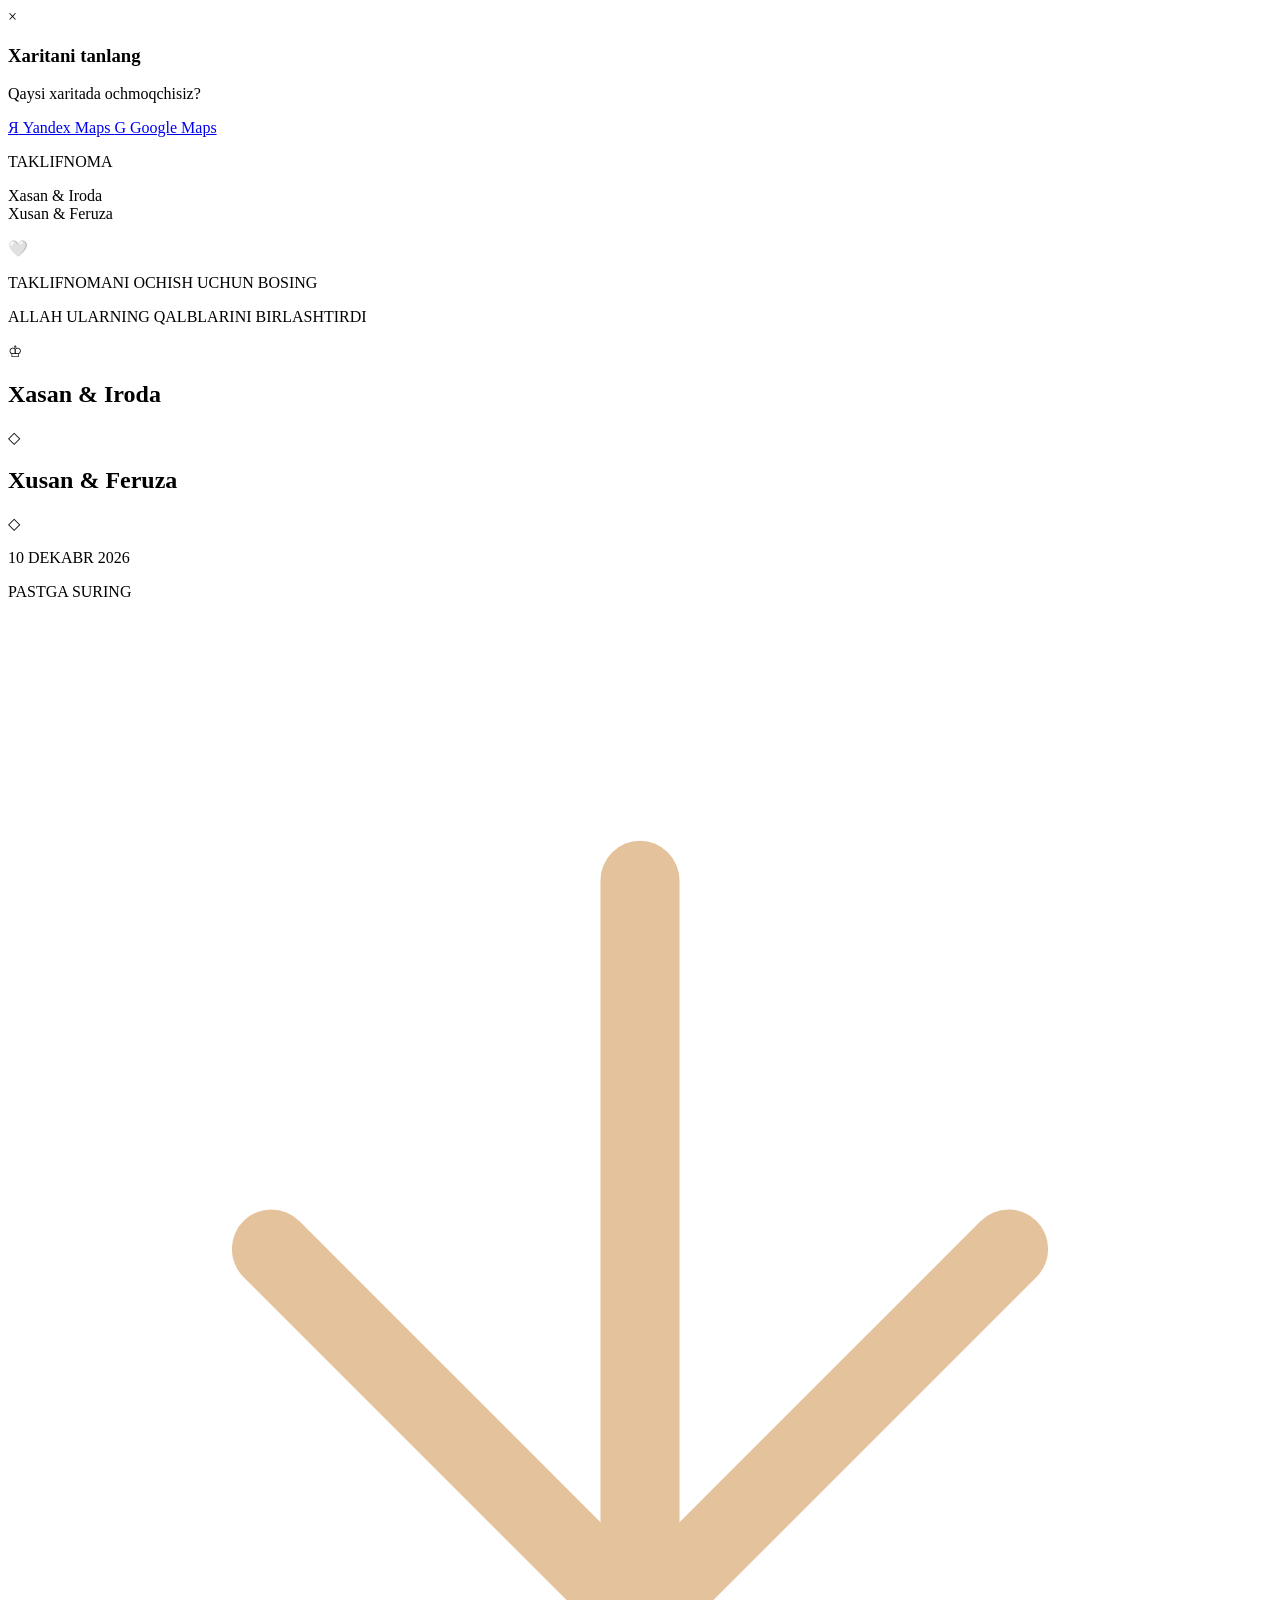
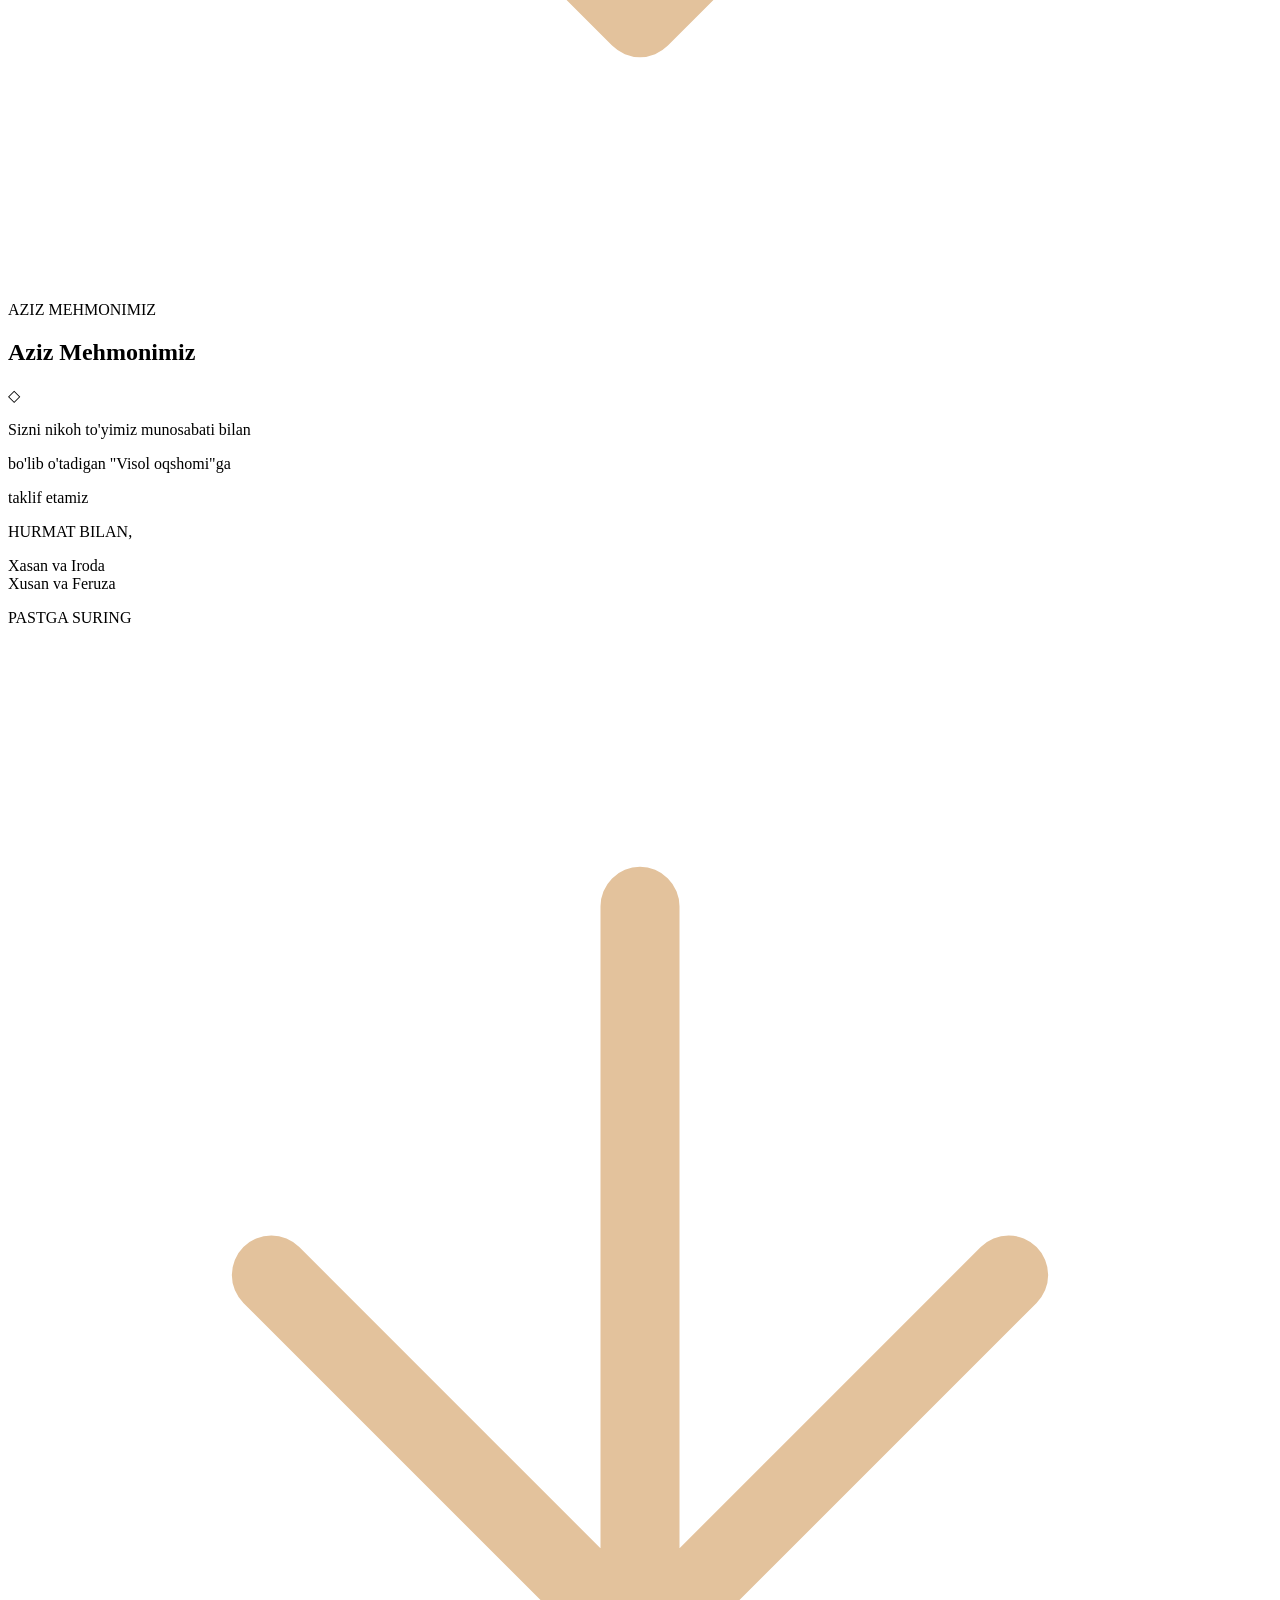
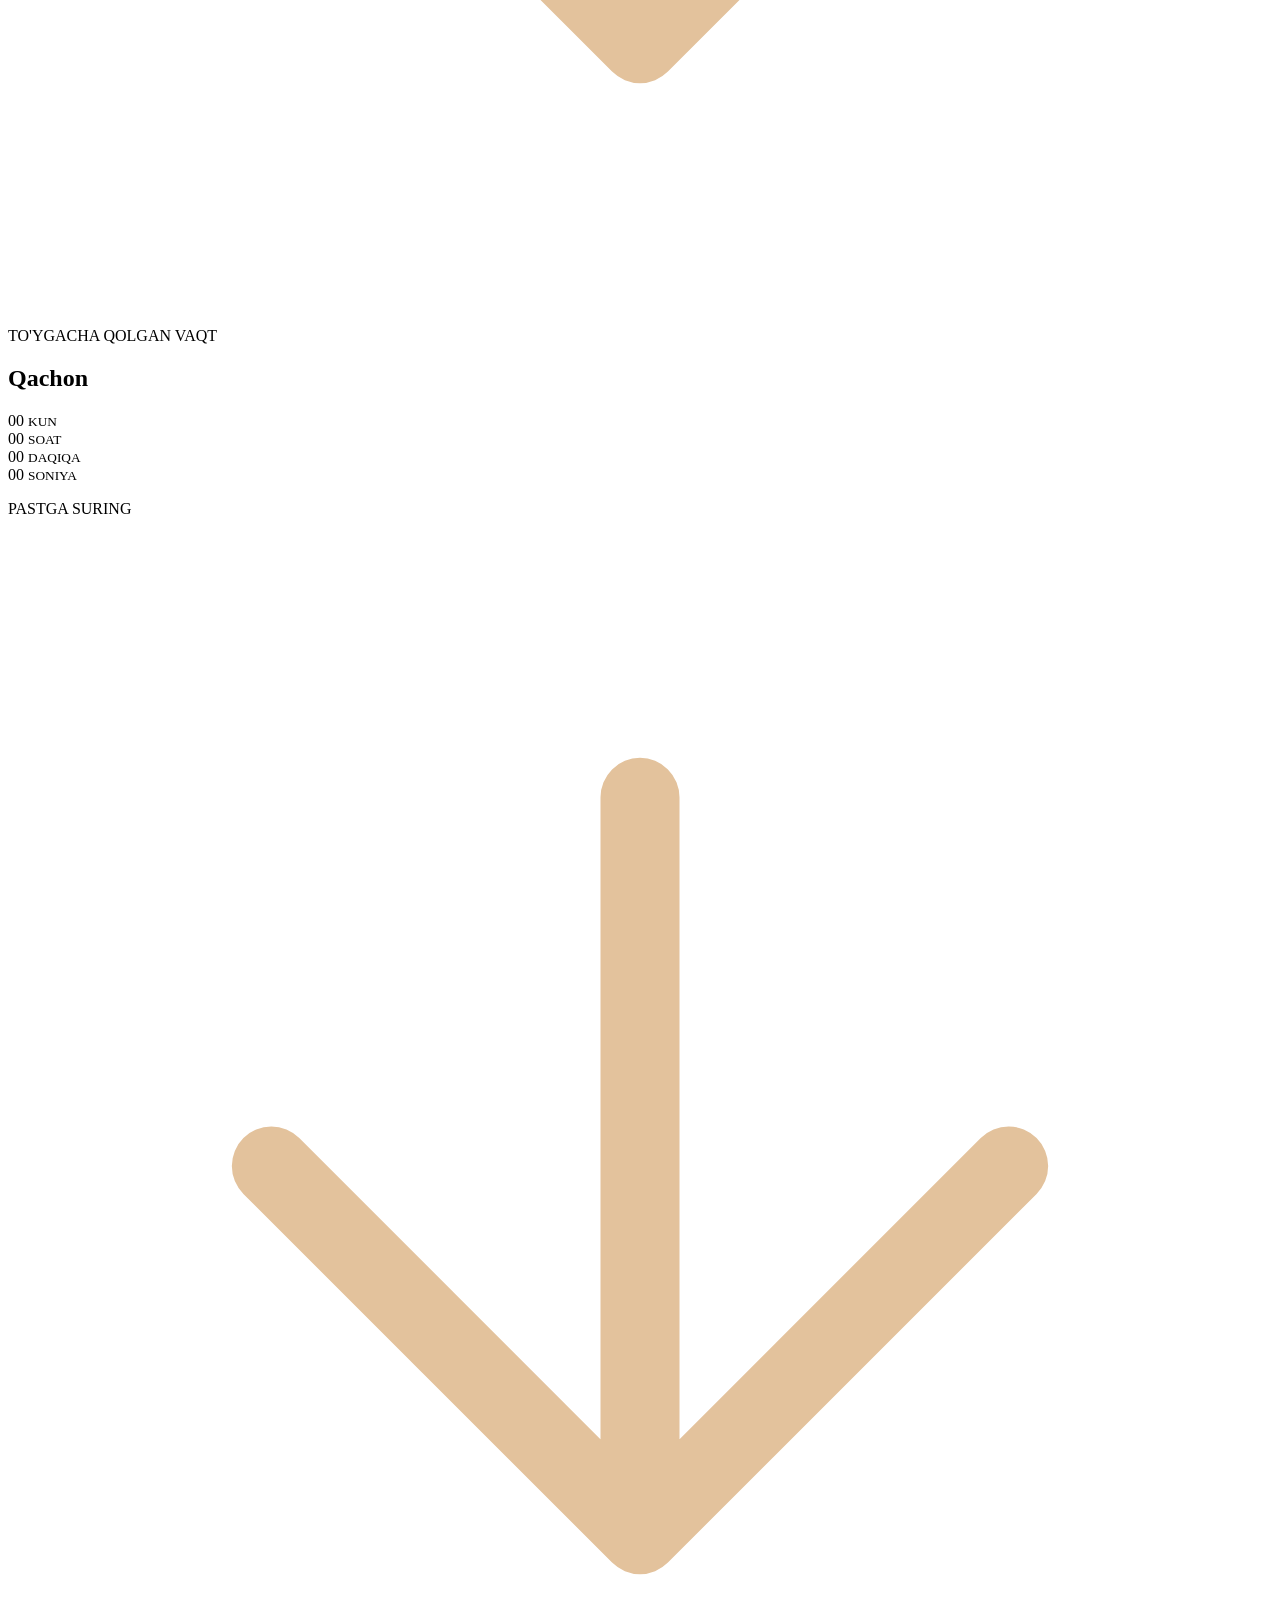
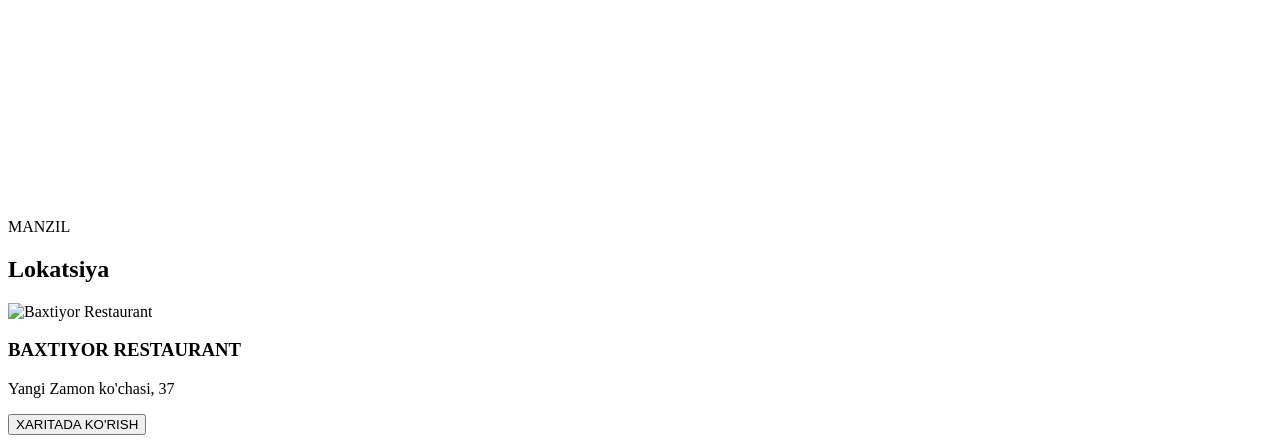
==== index.html @ 441e8f48 "Create index.html" ====
<!DOCTYPE html>
<html lang="uz">
<head>
    <meta charset="UTF-8">
    <meta name="viewport" content="width=device-width, initial-scale=1.0, maximum-scale=1.0, user-scalable=no">
    <title>To'y Taklifnomasi</title>
    <link rel="stylesheet" href="style.css">
    <link href="https://fonts.googleapis.com/css2?family=Cormorant+Garamond:ital,wght@0,400;0,600;1,400&family=Montserrat:wght@300;400&display=swap" rel="stylesheet">
</head>
<body>

    <!-- Контейнер для блесток -->
    <div id="sparkles-container"></div>
    <!-- Скрытый плеер YouTube -->
    <div id="youtube-player" style="display: none;"></div>

    <!-- Плавающая кнопка управления музыкой -->
    <div class="music-player" id="musicPlayer" style="display: none;">
        <button id="playBtn">▶</button>
        <div class="bars"><span></span><span></span><span></span><span></span></div>
    </div>

    <!-- Модальное окно выбора карт -->
    <div id="mapModal" class="modal">
        <div class="modal-content">
            <span class="close-btn">&times;</span>
            <h3>Xaritani tanlang</h3>
            <p>Qaysi xaritada ochmoqchisiz?</p>
            <div class="map-buttons">
                <a href="https://yandex.uz/maps/-/CXSSaD9w" target="_blank" class="map-choice yandex">
                    <span class="icon">Я</span> Yandex Maps
                </a>
                <a href="https://maps.app.goo.gl/FDQW1eKEHyAutqYj6" target="_blank" class="map-choice google">
                    <span class="icon">G</span> Google Maps
                </a>
            </div>
        </div>
    </div>

    <!-- ЭКРАН 1: КОНВЕРТ -->
    <section id="envelope-screen">
        <div class="envelope-wrapper">
            <div class="envelope" id="envelope">
                <div class="envelope-back"></div>
                <div class="letter">
                    <p class="letter-small">TAKLIFNOMA</p>
                    <p class="letter-names">Xasan & Iroda<br>Xusan & Feruza</p>
                </div>
                <div class="envelope-front"></div>
                <div class="envelope-flap" id="envelopeFlap"></div>
                <div class="seal" id="openBtn">🤍</div>
            </div>
            <p class="click-text">TAKLIFNOMANI OCHISH UCHUN BOSING</p>
        </div>
    </section>

    <!-- ОСНОВНОЙ КОНТЕНТ (СВАЙПЫ) -->
    <div id="main-content" class="hidden">
        
        <!-- СТРАНИЦА 1: ИМЕНА -->
        <section class="page fade-section">
            <div class="content-box">
                <p class="sub-title">ALLAH ULARNING QALBLARINI BIRLASHTIRDI</p>
                <div class="crown">♔</div>
                
                <h1 class="names">
                    <span class="groom">Xasan</span> <span class="amp">&</span> <span class="bride">Iroda</span>
                </h1>

                <div class="divider"><span class="diamond">◇</span></div>
                
                <h1 class="names">
                    <span class="groom">Xusan</span> <span class="amp">&</span> <span class="bride">Feruza</span>
                </h1>
                
                <div class="divider"><span class="diamond">◇</span></div>
                <p class="date-text">10 DEKABR 2026</p>
            </div>
            
            <div class="scroll-down">
                <p>PASTGA SURING</p>
                <span class="arrow-icon">
                    <svg viewBox="0 0 24 24" fill="none" stroke="#e3c29c" stroke-width="1.5" stroke-linecap="round" stroke-linejoin="round">
                        <path d="M12 5v14M19 12l-7 7-7-7"/>
                    </svg>
                </span>
            </div>
        </section>

        <!-- СТРАНИЦА 2: ПРИГЛАШЕНИЕ -->
        <section class="page fade-section">
            <div class="content-box">
                <p class="sub-title">AZIZ MEHMONIMIZ</p>
                <h2 class="cursive-title">Aziz Mehmonimiz</h2>
                <div class="divider"><span class="diamond">◇</span></div>
                
                <div class="invite-frame">
                    <p>Sizni nikoh to'yimiz munosabati bilan</p>
                    <p>bo'lib o'tadigan "Visol oqshomi"ga</p>
                    <p>taklif etamiz</p>
                    <div class="line"></div>
                    <p class="small-caps">HURMAT BILAN,</p>
                    <p class="signature">Xasan va Iroda<br>Xusan va Feruza</p>
                </div>
            </div>

            <div class="scroll-down">
                <p>PASTGA SURING</p>
                <span class="arrow-icon">
                    <svg viewBox="0 0 24 24" fill="none" stroke="#e3c29c" stroke-width="1.5" stroke-linecap="round" stroke-linejoin="round">
                        <path d="M12 5v14M19 12l-7 7-7-7"/>
                    </svg>
                </span>
            </div>
        </section>

        <!-- СТРАНИЦА 3: ТАЙМЕР -->
        <section class="page fade-section">
            <div class="content-box">
                <p class="sub-title">TO'YGACHA QOLGAN VAQT</p>
                <h2 class="cursive-title">Qachon</h2>
                
                <div class="timer-wrapper">
                    <div class="timer-card">
                        <div class="glass-effect"></div>
                        <span id="days">00</span>
                        <small>KUN</small>
                    </div>
                    <div class="timer-card">
                        <div class="glass-effect"></div>
                        <span id="hours">00</span>
                        <small>SOAT</small>
                    </div>
                    <div class="timer-card">
                        <div class="glass-effect"></div>
                        <span id="minutes">00</span>
                        <small>DAQIQA</small>
                    </div>
                    <div class="timer-card">
                        <div class="glass-effect"></div>
                        <span id="seconds">00</span>
                        <small>SONIYA</small>
                    </div>
                </div>
            </div>

            <div class="scroll-down">
                <p>PASTGA SURING</p>
                <span class="arrow-icon">
                    <svg viewBox="0 0 24 24" fill="none" stroke="#e3c29c" stroke-width="1.5" stroke-linecap="round" stroke-linejoin="round">
                        <path d="M12 5v14M19 12l-7 7-7-7"/>
                    </svg>
                </span>
            </div>
        </section>

        <!-- СТРАНИЦА 4: ЛОКАЦИЯ (БЕЗ СТРЕЛКИ) -->
        <section class="page fade-section">
            <div class="content-box">
                <p class="sub-title">MANZIL</p>
                <h2 class="cursive-title">Lokatsiya</h2>
                
                <div class="location-card">
                    <div class="restaurant-photo">
                        <img src="https://i.postimg.cc/xj6xPfrR/955b8997-79e1-4f20-bfd6-5d6041c2dd4f-(1).png" alt="Baxtiyor Restaurant">
                    </div>
                    
                    <h3>BAXTIYOR RESTAURANT</h3>
                    <p>Yangi Zamon ko'chasi, 37</p>
                    <div class="line"></div>
                    <button id="openMapBtn" class="map-btn">XARITADA KO'RISH</button>
                </div>
            </div>
        </section>

    </div>

    <script src="script.js"></script>
</body>
</html>
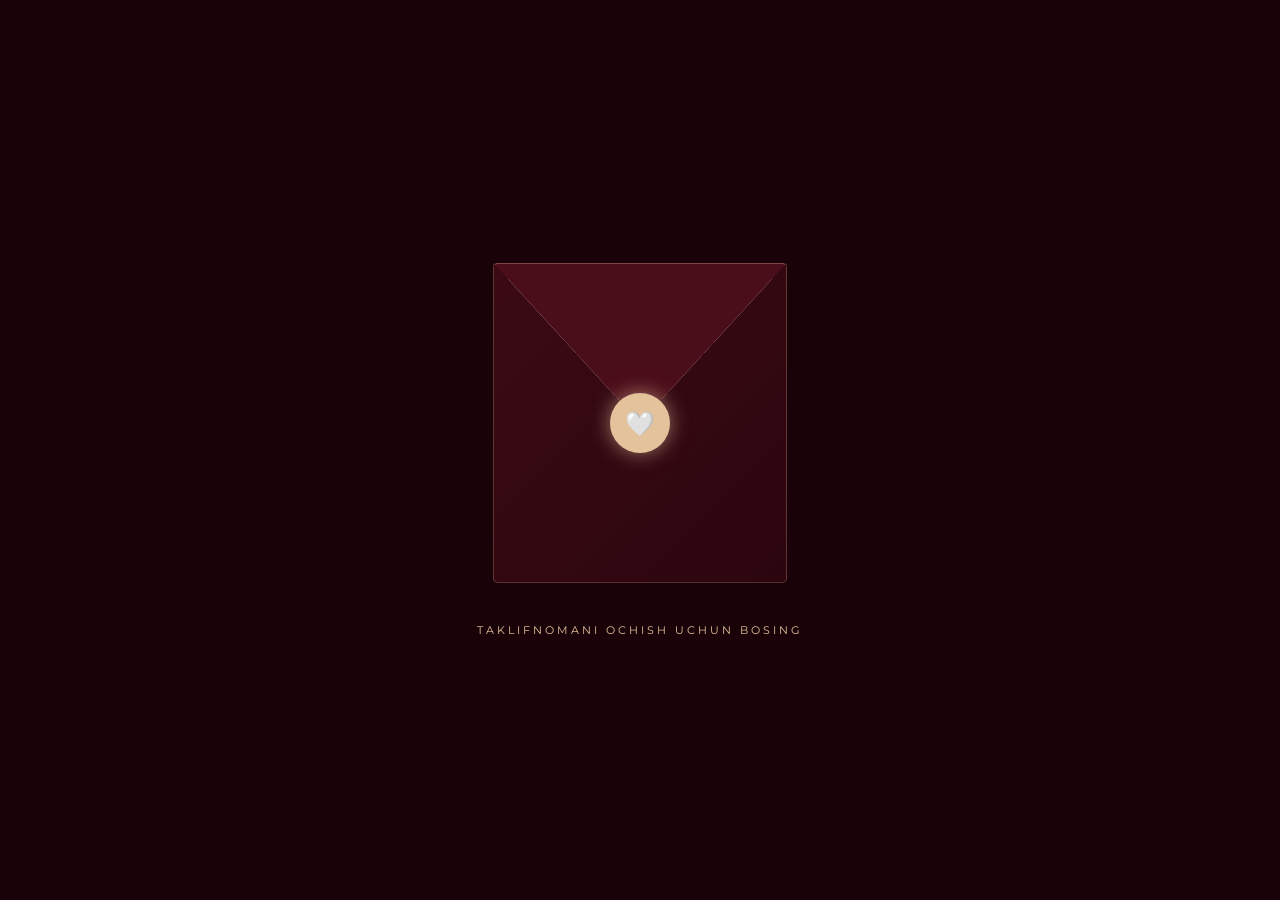
==== commit a3202c8c: "Update index.html" ====
--- a/index.html
+++ b/index.html
@@ -3,34 +3,59 @@
 <head>
     <meta charset="UTF-8">
     <meta name="viewport" content="width=device-width, initial-scale=1.0, maximum-scale=1.0, user-scalable=no">
-    <title>To'y Taklifnomasi</title>
+    <title>Xasan & Iroda — To'y Taklifnomasi</title>
+
+    <!-- МЕТА-ТЕГИ ДЛЯ TELEGRAM (OPEN GRAPH) -->
+    <meta property="og:type" content="website">
+    <meta property="og:title" content="Xasan & Iroda — To'y Taklifnomasi">
+    <meta property="og:description" content="Xasan va Iroda, Xusan va Feruzaning to'y taklifnomasi. 2026-yil 10-dekabr kuni soat 18:00 da Baxtiyor Restaurant (Yangi Zamon ko'chasi, 37) da sizni kutamiz.">
+    <meta property="og:image" content="https://i.postimg.cc/8PvMyVcL/914439.jpg">
+    <meta property="og:image:width" content="1200">
+    <meta property="og:image:height" content="630">
+    <!-- Замените ссылку ниже на реальный адрес вашего сайта, когда загрузите его на хостинг -->
+    <meta property="og:url" content="https://ВАШ_САЙТ.uz">
+
+    <!-- ТЕГИ ДЛЯ TWITTER / X -->
+    <meta name="twitter:card" content="summary_large_image">
+    <meta name="twitter:title" content="Xasan & Iroda — To'y Taklifnomasi">
+    <meta name="twitter:description" content="Xasan va Iroda, Xusan va Feruzaning to'y taklifnomasi. 2026-yil 10-dekabr kuni soat 18:00 da Baxtiyor Restaurant da sizni kutamiz.">
+    <meta name="twitter:image" content="https://i.postimg.cc/8PvMyVcL/914439.jpg">
+
+    <!-- ШРИФТЫ -->
+    <link rel="preconnect" href="https://fonts.googleapis.com">
+    <link rel="preconnect" href="https://fonts.gstatic.com" crossorigin>
+    <link href="https://fonts.googleapis.com/css2?family=Cormorant+Garamond:ital,wght@0,400;0,600;1,400;1,500&family=Montserrat:wght@300;400;500&display=swap" rel="stylesheet">
+    
+    <!-- СТИЛИ -->
     <link rel="stylesheet" href="style.css">
-    <link href="https://fonts.googleapis.com/css2?family=Cormorant+Garamond:ital,wght@0,400;0,600;1,400&family=Montserrat:wght@300;400&display=swap" rel="stylesheet">
 </head>
 <body>
 
     <!-- Контейнер для блесток -->
     <div id="sparkles-container"></div>
-    <!-- Скрытый плеер YouTube -->
-    <div id="youtube-player" style="display: none;"></div>
+
+    <!-- ЛОКАЛЬНАЯ МУЗЫКА (файл music.mp3 должен лежать в одной папке с index.html) -->
+    <audio id="bg-music" loop preload="auto">
+        <source src="music.mp3" type="audio/mpeg">
+    </audio>
 
     <!-- Плавающая кнопка управления музыкой -->
     <div class="music-player" id="musicPlayer" style="display: none;">
-        <button id="playBtn">▶</button>
+        <button id="playBtn" aria-label="Play/Pause">▶</button>
         <div class="bars"><span></span><span></span><span></span><span></span></div>
     </div>
 
     <!-- Модальное окно выбора карт -->
-    <div id="mapModal" class="modal">
+    <div id="mapModal" class="modal" aria-hidden="true">
         <div class="modal-content">
-            <span class="close-btn">&times;</span>
+            <button class="close-btn" aria-label="Close">&times;</button>
             <h3>Xaritani tanlang</h3>
             <p>Qaysi xaritada ochmoqchisiz?</p>
             <div class="map-buttons">
-                <a href="https://yandex.uz/maps/-/CXSSaD9w" target="_blank" class="map-choice yandex">
+                <a href="https://yandex.uz/maps/-/CXSSaD9w" target="_blank" rel="noopener" class="map-choice yandex">
                     <span class="icon">Я</span> Yandex Maps
                 </a>
-                <a href="https://maps.app.goo.gl/FDQW1eKEHyAutqYj6" target="_blank" class="map-choice google">
+                <a href="https://maps.app.goo.gl/FDQW1eKEHyAutqYj6" target="_blank" rel="noopener" class="map-choice google">
                     <span class="icon">G</span> Google Maps
                 </a>
             </div>
@@ -40,7 +65,7 @@
     <!-- ЭКРАН 1: КОНВЕРТ -->
     <section id="envelope-screen">
         <div class="envelope-wrapper">
-            <div class="envelope" id="envelope">
+            <div class="envelope" id="envelope" tabindex="0" role="button">
                 <div class="envelope-back"></div>
                 <div class="letter">
                     <p class="letter-small">TAKLIFNOMA</p>
@@ -66,25 +91,22 @@
                 <h1 class="names">
                     <span class="groom">Xasan</span> <span class="amp">&</span> <span class="bride">Iroda</span>
                 </h1>
-
                 <div class="divider"><span class="diamond">◇</span></div>
-                
                 <h1 class="names">
                     <span class="groom">Xusan</span> <span class="amp">&</span> <span class="bride">Feruza</span>
                 </h1>
-                
                 <div class="divider"><span class="diamond">◇</span></div>
                 <p class="date-text">10 DEKABR 2026</p>
             </div>
             
-            <div class="scroll-down">
+            <button class="scroll-down" aria-label="Scroll down">
                 <p>PASTGA SURING</p>
                 <span class="arrow-icon">
                     <svg viewBox="0 0 24 24" fill="none" stroke="#e3c29c" stroke-width="1.5" stroke-linecap="round" stroke-linejoin="round">
                         <path d="M12 5v14M19 12l-7 7-7-7"/>
                     </svg>
                 </span>
-            </div>
+            </button>
         </section>
 
         <!-- СТРАНИЦА 2: ПРИГЛАШЕНИЕ -->
@@ -104,14 +126,14 @@
                 </div>
             </div>
 
-            <div class="scroll-down">
+            <button class="scroll-down" aria-label="Scroll down">
                 <p>PASTGA SURING</p>
                 <span class="arrow-icon">
                     <svg viewBox="0 0 24 24" fill="none" stroke="#e3c29c" stroke-width="1.5" stroke-linecap="round" stroke-linejoin="round">
                         <path d="M12 5v14M19 12l-7 7-7-7"/>
                     </svg>
                 </span>
-            </div>
+            </button>
         </section>
 
         <!-- СТРАНИЦА 3: ТАЙМЕР -->
@@ -121,40 +143,24 @@
                 <h2 class="cursive-title">Qachon</h2>
                 
                 <div class="timer-wrapper">
-                    <div class="timer-card">
-                        <div class="glass-effect"></div>
-                        <span id="days">00</span>
-                        <small>KUN</small>
-                    </div>
-                    <div class="timer-card">
-                        <div class="glass-effect"></div>
-                        <span id="hours">00</span>
-                        <small>SOAT</small>
-                    </div>
-                    <div class="timer-card">
-                        <div class="glass-effect"></div>
-                        <span id="minutes">00</span>
-                        <small>DAQIQA</small>
-                    </div>
-                    <div class="timer-card">
-                        <div class="glass-effect"></div>
-                        <span id="seconds">00</span>
-                        <small>SONIYA</small>
-                    </div>
+                    <div class="timer-card"><span id="days">00</span><small>KUN</small></div>
+                    <div class="timer-card"><span id="hours">00</span><small>SOAT</small></div>
+                    <div class="timer-card"><span id="minutes">00</span><small>DAQIQA</small></div>
+                    <div class="timer-card"><span id="seconds">00</span><small>SONIYA</small></div>
                 </div>
             </div>
 
-            <div class="scroll-down">
+            <button class="scroll-down" aria-label="Scroll down">
                 <p>PASTGA SURING</p>
                 <span class="arrow-icon">
                     <svg viewBox="0 0 24 24" fill="none" stroke="#e3c29c" stroke-width="1.5" stroke-linecap="round" stroke-linejoin="round">
                         <path d="M12 5v14M19 12l-7 7-7-7"/>
                     </svg>
                 </span>
-            </div>
+            </button>
         </section>
 
-        <!-- СТРАНИЦА 4: ЛОКАЦИЯ (БЕЗ СТРЕЛКИ) -->
+        <!-- СТРАНИЦА 4: ЛОКАЦИЯ -->
         <section class="page fade-section">
             <div class="content-box">
                 <p class="sub-title">MANZIL</p>
@@ -162,9 +168,8 @@
                 
                 <div class="location-card">
                     <div class="restaurant-photo">
-                        <img src="https://i.postimg.cc/xj6xPfrR/955b8997-79e1-4f20-bfd6-5d6041c2dd4f-(1).png" alt="Baxtiyor Restaurant">
+                        <img src="https://i.postimg.cc/xj6xPfrR/955b8997-79e1-4f20-bfd6-5d6041c2dd4f-(1).png" alt="Baxtiyor Restaurant" loading="lazy">
                     </div>
-                    
                     <h3>BAXTIYOR RESTAURANT</h3>
                     <p>Yangi Zamon ko'chasi, 37</p>
                     <div class="line"></div>
--- a/style.css
+++ b/style.css
@@ -0,0 +1,402 @@
+/* --- СБРОС СТИЛЕЙ --- */
+* { margin: 0; padding: 0; box-sizing: border-box; }
+
+body {
+    background-color: #1a0308;
+    color: #e3c29c;
+    font-family: 'Montserrat', sans-serif;
+    overflow: hidden;
+    transition: background-color 1.5s ease;
+    height: 100vh;
+    width: 100vw;
+}
+
+body.opened {
+    background-color: #3b0a14;
+}
+
+/* --- БЛЕСТКИ --- */
+#sparkles-container {
+    position: fixed;
+    top: 0; left: 0;
+    width: 100%; height: 100%;
+    pointer-events: none;
+    z-index: 1;
+    overflow: hidden;
+}
+
+.sparkle {
+    position: absolute;
+    bottom: -10px;
+    background-color: #ffdca8;
+    border-radius: 50%;
+    box-shadow: 0 0 12px 3px rgba(255, 220, 168, 0.9), 0 0 25px 6px rgba(227, 194, 156, 0.5); 
+    opacity: 0;
+    animation: floatUp linear forwards;
+}
+
+@keyframes floatUp {
+    0% { transform: translateY(0) scale(0); opacity: 0; }
+    20% { opacity: 1; }
+    80% { opacity: 1; }
+    100% { transform: translateY(-100vh) scale(1.5); opacity: 0; }
+}
+
+/* --- СТРЕЛКА ВНИЗ --- */
+.scroll-down {
+    position: absolute;
+    bottom: 35px;
+    left: 50%;
+    transform: translateX(-50%);
+    display: flex;
+    flex-direction: column;
+    align-items: center;
+    opacity: 0.9;
+    cursor: pointer;
+}
+
+.scroll-down p {
+    font-size: 10px;
+    letter-spacing: 3px;
+    margin-bottom: 8px;
+    opacity: 0.8;
+    animation: textPulse 2s ease-in-out infinite;
+}
+
+@keyframes textPulse {
+    0%, 100% { opacity: 0.5; transform: scale(1); }
+    50% { opacity: 1; transform: scale(1.05); }
+}
+
+.arrow-icon {
+    display: flex;
+    align-items: center;
+    justify-content: center;
+    width: 30px;
+    height: 30px;
+    animation: floatArrow 2s cubic-bezier(0.25, 1, 0.5, 1) infinite;
+}
+
+.arrow-icon svg {
+    width: 100%;
+    height: 100%;
+    filter: drop-shadow(0 0 5px rgba(227, 194, 156, 0.5));
+}
+
+@keyframes floatArrow {
+    0% { transform: translateY(0); opacity: 0; }
+    30% { opacity: 1; }
+    80% { opacity: 1; }
+    100% { transform: translateY(15px); opacity: 0; }
+}
+
+/* --- МОДАЛЬНОЕ ОКНО --- */
+.modal {
+    display: none; 
+    position: fixed; 
+    z-index: 200; 
+    left: 0; top: 0;
+    width: 100%; height: 100%; 
+    background-color: rgba(0,0,0,0.8); 
+    backdrop-filter: blur(5px);
+    align-items: center;
+    justify-content: center;
+}
+
+.modal.active { display: flex; }
+
+.modal-content {
+    background: #2c060f;
+    border: 1px solid #e3c29c;
+    padding: 30px;
+    border-radius: 8px;
+    text-align: center;
+    position: relative;
+    max-width: 400px;
+    width: 90%;
+    box-shadow: 0 10px 30px rgba(0,0,0,0.5);
+    animation: zoomIn 0.3s ease;
+}
+
+@keyframes zoomIn {
+    from { transform: scale(0.8); opacity: 0; }
+    to { transform: scale(1); opacity: 1; }
+}
+
+.close-btn {
+    position: absolute;
+    top: 10px; right: 15px;
+    color: #e3c29c;
+    font-size: 28px;
+    font-weight: bold;
+    cursor: pointer;
+}
+
+.modal-content h3 { font-family: 'Cormorant Garamond', serif; font-size: 2rem; margin-bottom: 10px; }
+.modal-content p { font-size: 12px; margin-bottom: 25px; opacity: 0.8; }
+.map-buttons { display: flex; gap: 15px; justify-content: center; }
+.map-choice {
+    display: flex; align-items: center; gap: 10px;
+    padding: 12px 20px; border: 1px solid #e3c29c; color: #e3c29c;
+    text-decoration: none; border-radius: 5px; transition: all 0.3s; font-size: 14px;
+}
+.map-choice:hover { background: #e3c29c; color: #2c060f; }
+.map-choice .icon { font-weight: bold; font-size: 18px; }
+
+/* --- КОНВЕРТ --- */
+#envelope-screen {
+    position: fixed;
+    top: 0; left: 0;
+    width: 100%; height: 100%;
+    background-color: #1a0308;
+    z-index: 100;
+    display: flex;
+    align-items: center;
+    justify-content: center;
+    transition: transform 1.2s cubic-bezier(0.77, 0, 0.175, 1), opacity 1.2s ease;
+}
+
+#envelope-screen.hide {
+    transform: scale(4);
+    opacity: 0;
+    pointer-events: none;
+}
+
+.envelope-wrapper {
+    display: flex;
+    flex-direction: column;
+    align-items: center;
+    perspective: 1000px;
+}
+
+.envelope {
+    width: 90%;
+    max-width: 500px;
+    height: 320px;
+    position: relative;
+    cursor: pointer;
+    transform-style: preserve-3d;
+}
+
+.envelope-back {
+    position: absolute;
+    top: 0; left: 0;
+    width: 100%; height: 100%;
+    background: #4a0d1a;
+    border: 1px solid rgba(227, 194, 156, 0.3);
+    border-radius: 5px;
+}
+
+.letter {
+    position: absolute;
+    top: 10px; left: 5%;
+    width: 90%; height: 90%;
+    background: #e6d5c3;
+    border-radius: 5px;
+    padding: 20px;
+    text-align: center;
+    z-index: 2;
+    box-shadow: 0 5px 15px rgba(0,0,0,0.3);
+}
+
+.letter-small { font-size: 10px; letter-spacing: 3px; color: #8c6a4a; margin-bottom: 20px; }
+.letter-names { font-family: 'Cormorant Garamond', serif; font-size: 2rem; color: #3b0a14; line-height: 1.4; }
+
+.envelope-front {
+    position: absolute;
+    bottom: 0; left: 0;
+    width: 100%; height: 100%;
+    background: linear-gradient(135deg, #3b0a14, #2c060f);
+    border-radius: 0 0 5px 5px;
+    clip-path: polygon(0 0, 50% 50%, 100% 0, 100% 100%, 0 100%);
+    z-index: 3;
+    border: 1px solid rgba(227, 194, 156, 0.2);
+}
+
+.envelope-flap {
+    position: absolute;
+    top: 0; left: 0;
+    width: 100%; height: 100%;
+    background: #4a0d1a;
+    clip-path: polygon(0 0, 100% 0, 50% 50%);
+    z-index: 4;
+    transform-origin: top;
+    transition: transform 0.6s ease-in-out;
+    border-radius: 5px 5px 0 0;
+    border: 1px solid rgba(227, 194, 156, 0.3);
+}
+
+.envelope.open .envelope-flap { transform: rotateX(180deg); z-index: 1; }
+.envelope.open .seal { opacity: 0; transform: translate(-50%, -50%) scale(0); }
+
+.seal {
+    position: absolute;
+    top: 50%; left: 50%;
+    transform: translate(-50%, -50%);
+    width: 60px; height: 60px;
+    background: #e3c29c;
+    border-radius: 50%;
+    display: flex; align-items: center; justify-content: center;
+    font-size: 24px; color: #3b0a14;
+    z-index: 6;
+    box-shadow: 0 0 20px rgba(227, 194, 156, 0.6);
+    transition: all 0.4s ease;
+}
+
+.click-text { margin-top: 40px; font-size: 11px; letter-spacing: 3px; animation: pulse 2s infinite; }
+@keyframes pulse { 0% { opacity: 0.4; } 50% { opacity: 1; } 100% { opacity: 0.4; } }
+
+/* --- КОНТЕЙНЕР СВАЙПА --- */
+#main-content {
+    position: relative;
+    width: 100%;
+    height: 100vh;
+    overflow-y: scroll;
+    scroll-snap-type: y mandatory;
+    scroll-behavior: smooth;
+    scrollbar-width: none;
+}
+#main-content::-webkit-scrollbar { display: none; }
+#main-content.hidden { display: none; }
+
+.page {
+    width: 100%;
+    height: 100vh;
+    scroll-snap-align: start;
+    display: flex;
+    flex-direction: column;
+    align-items: center;
+    justify-content: center;
+    padding: 20px;
+    text-align: center;
+    position: relative;
+    z-index: 2;
+    opacity: 0;
+    transform: translateY(20px);
+    transition: opacity 0.8s ease, transform 0.8s ease;
+}
+
+.page.visible {
+    opacity: 1;
+    transform: translateY(0);
+}
+
+/* --- СТИЛИ КОНТЕНТА --- */
+.content-box { max-width: 800px; width: 100%; }
+.sub-title { font-size: 11px; letter-spacing: 4px; margin-bottom: 20px; opacity: 0.8; }
+.crown { font-size: 20px; margin-bottom: 15px; }
+
+.names { font-family: 'Cormorant Garamond', serif; font-size: 3.5rem; font-weight: 400; line-height: 1.1; margin: 15px 0; }
+.groom { font-style: normal; }
+.bride { font-style: italic; }
+.amp { font-family: 'Montserrat', sans-serif; font-size: 2rem; font-style: normal; margin: 0 15px; vertical-align: middle; color: #e3c29c; }
+
+.date-text { font-size: 14px; letter-spacing: 5px; margin-top: 10px; }
+.divider { display: flex; align-items: center; justify-content: center; width: 100%; max-width: 250px; margin: 15px auto; }
+.divider::before, .divider::after { content: ""; flex: 1; height: 1px; background-color: #e3c29c; opacity: 0.4; }
+.diamond { margin: 0 15px; font-size: 10px; }
+
+/* --- ТАЙМЕР --- */
+.cursive-title { font-family: 'Cormorant Garamond', serif; font-size: 3.5rem; font-style: italic; margin-bottom: 40px; }
+.timer-wrapper { display: flex; gap: 20px; justify-content: center; flex-wrap: wrap; }
+
+.timer-card {
+    position: relative;
+    width: 100px;
+    height: 120px;
+    display: flex;
+    flex-direction: column;
+    align-items: center;
+    justify-content: center;
+    border-radius: 10px;
+    overflow: hidden;
+    border: 1px solid rgba(227, 194, 156, 0.3);
+}
+
+.glass-effect {
+    position: absolute;
+    top: 0; left: 0;
+    width: 100%; height: 100%;
+    background: linear-gradient(135deg, rgba(255, 255, 255, 0.1) 0%, rgba(255, 255, 255, 0) 100%);
+    backdrop-filter: blur(10px);
+    z-index: -1;
+}
+
+.timer-card::before {
+    content: "";
+    position: absolute;
+    top: 0; left: 10%;
+    width: 80%;
+    height: 2px;
+    background: linear-gradient(90deg, transparent, #e3c29c, transparent);
+}
+
+.timer-card span {
+    font-family: 'Cormorant Garamond', serif;
+    font-size: 3.2rem;
+    line-height: 1;
+    margin-bottom: 10px;
+    color: #f0d5b6;
+    text-shadow: 0 0 15px rgba(227, 194, 156, 0.4);
+}
+.timer-card small { font-size: 10px; letter-spacing: 3px; opacity: 0.6; }
+
+/* --- ЛОКАЦИЯ --- */
+.location-card { border: 1px solid rgba(227, 194, 156, 0.4); padding: 30px 20px; background: rgba(0,0,0,0.15); display: flex; flex-direction: column; align-items: center; border-radius: 8px; }
+.restaurant-photo { width: 100%; max-width: 300px; height: 160px; overflow: hidden; margin-bottom: 20px; border-radius: 5px; }
+.restaurant-photo img { width: 100%; height: 100%; object-fit: cover; }
+.location-card h3 { font-family: 'Cormorant Garamond', serif; font-size: 1.5rem; letter-spacing: 1px; margin-bottom: 5px; }
+.location-card p { font-size: 12px; letter-spacing: 1px; }
+.location-card .line { width: 60px; height: 1px; background: #e3c29c; margin: 15px auto; opacity: 0.5; }
+
+.map-btn {
+    display: inline-block; margin-top: 20px; padding: 12px 25px; background: transparent;
+    border: 1px solid #e3c29c; color: #e3c29c; font-size: 11px; letter-spacing: 2px;
+    transition: all 0.3s; cursor: pointer; font-family: 'Montserrat', sans-serif; border-radius: 4px;
+}
+.map-btn:hover { background: #e3c29c; color: #3b0a14; }
+
+/* --- ПРИГЛАШЕНИЕ --- */
+.invite-frame { border: 1px solid rgba(227, 194, 156, 0.5); padding: 40px 20px; position: relative; font-family: 'Cormorant Garamond', serif; font-size: 1.2rem; line-height: 1.8; border-radius: 5px; }
+.invite-frame::before { content: "⌜"; position: absolute; top: 5px; left: 10px; font-size: 30px; }
+.invite-frame::after { content: "⌟"; position: absolute; bottom: -15px; right: 10px; font-size: 30px; }
+.invite-frame .line { width: 70%; height: 1px; background: #e3c29c; margin: 20px auto; opacity: 0.3; }
+.small-caps { font-family: 'Montserrat', sans-serif; font-size: 10px; letter-spacing: 3px; margin-bottom: 10px; opacity: 0.8; }
+.signature { font-size: 1.3rem; font-style: italic; line-height: 1.5; }
+
+/* --- МУЗЫКА --- */
+.music-player {
+    position: fixed; bottom: 20px; right: 20px;
+    display: flex; align-items: center; gap: 10px;
+    background: rgba(0,0,0,0.6); padding: 10px 15px;
+    border-radius: 30px; border: 1px solid #e3c29c;
+    z-index: 50; box-shadow: 0 4px 15px rgba(0,0,0,0.5);
+}
+#playBtn { background: #e3c29c; border: none; border-radius: 50%; width: 32px; height: 32px; cursor: pointer; color: #3b0a14; font-weight: bold; font-size: 14px; display: flex; align-items: center; justify-content: center; }
+.bars { display: flex; gap: 3px; align-items: flex-end; height: 15px; }
+.bars span { width: 3px; background: #e3c29c; animation: bounce 1s infinite alternate; }
+.bars span:nth-child(2) { animation-delay: 0.2s; height: 10px; }
+.bars span:nth-child(3) { animation-delay: 0.4s; height: 15px; }
+.bars span:nth-child(4) { animation-delay: 0.6s; height: 5px; }
+@keyframes bounce { from { height: 5px; } to { height: 15px; } }
+.music-player.paused .bars span { animation-play-state: paused; height: 3px; }
+
+/* --- МОБИЛЬНАЯ АДАПТАЦИЯ --- */
+@media (max-width: 600px) {
+    .envelope { height: 250px; }
+    .letter-names { font-size: 1.5rem; }
+    .names { font-size: 2.5rem; margin: 10px 0; }
+    .amp { font-size: 1.5rem; margin: 0 10px; }
+    
+    .timer-wrapper { gap: 10px; }
+    .timer-card { width: 70px; height: 90px; }
+    .timer-card span { font-size: 2rem; margin-bottom: 5px; }
+    .timer-card small { font-size: 8px; letter-spacing: 1px; }
+
+    .cursive-title { font-size: 2.5rem; margin-bottom: 20px; }
+    .invite-frame { padding: 30px 15px; font-size: 1rem; }
+    .restaurant-photo { height: 140px; }
+    
+    .map-buttons { flex-direction: column; }
+    .scroll-down { bottom: 25px; }
+}
